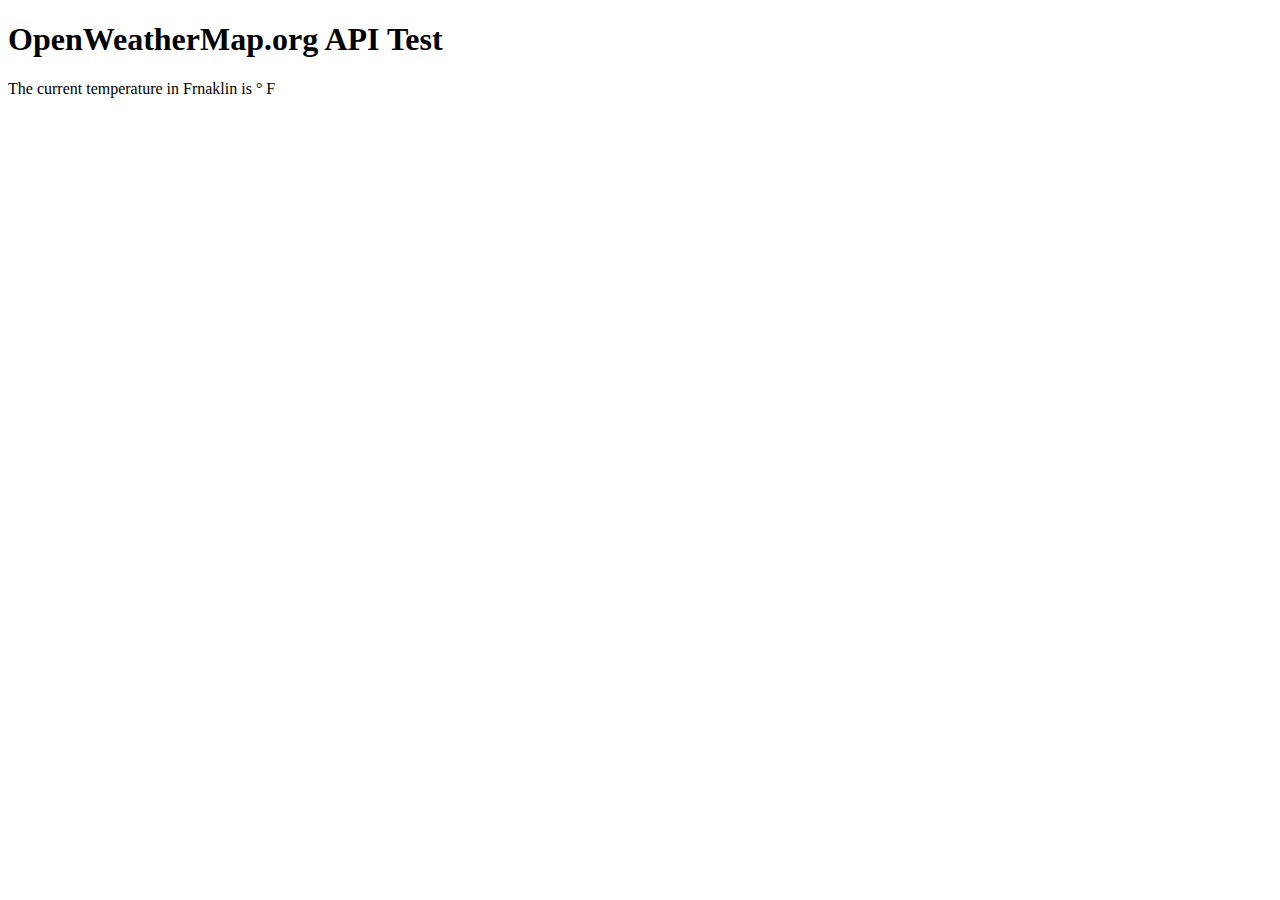
==== api-test.html @ 7da47def "l09 creation" ====
<!DOCTYPE html>
<html lang="en-us">
<head>
    <meta charset="utf-8">
    <title>L09 Weather API activity</title>
    
    
</head>
    
<body>
    <h1> OpenWeatherMap.org API Test</h1>
    <p>The current temperature in Frnaklin is <span id="current-temp"></span>&deg; F</p>
    <script src="js/weatherapi.js"></script>
</body>

</html>
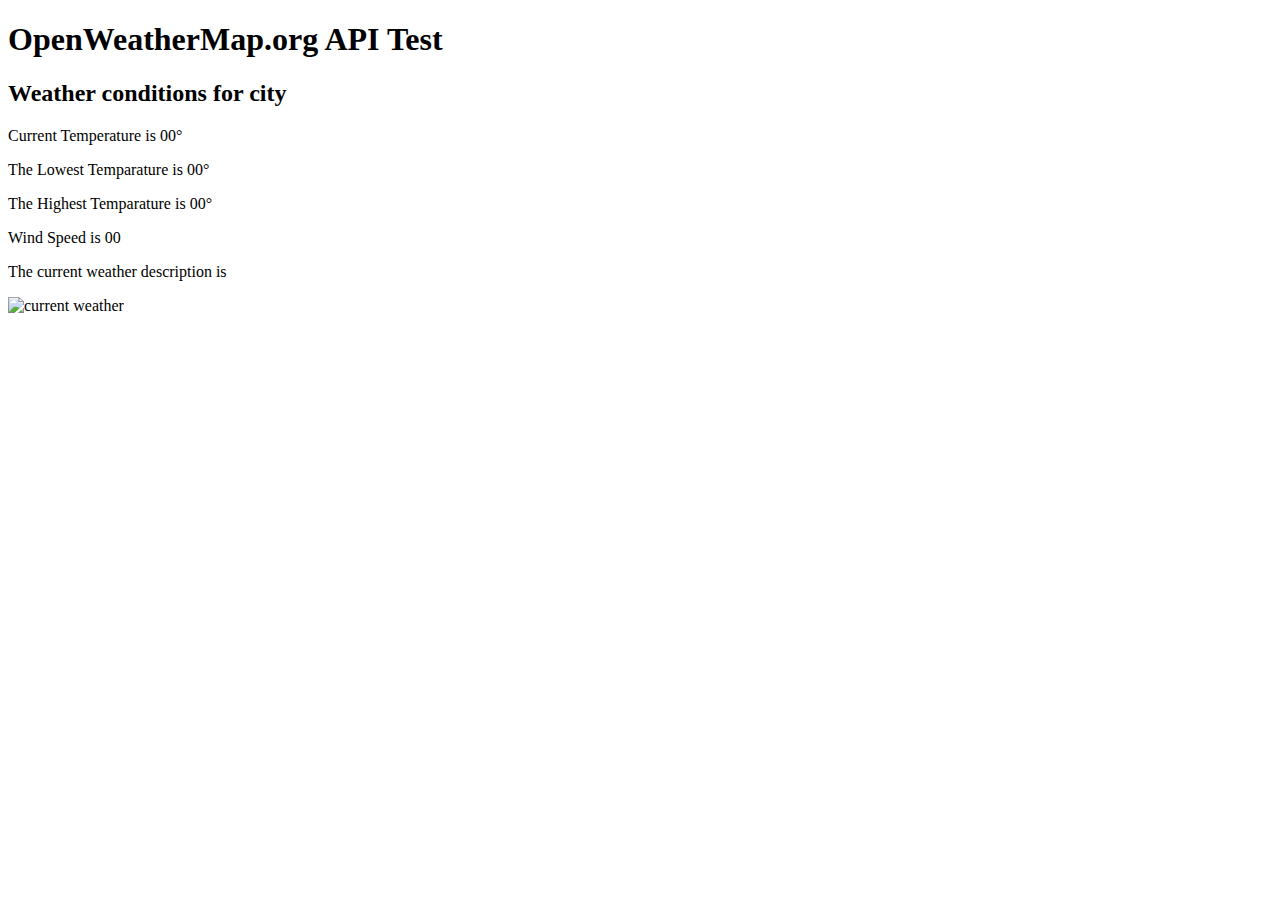
==== commit 41497047: "l09" ====
--- a/api-test.html
+++ b/api-test.html
@@ -8,8 +8,21 @@
 </head>
     
 <body>
-    <h1> OpenWeatherMap.org API Test</h1>
-    <p>The current temperature in Frnaklin is <span id="current-temp"></span>&deg; F</p>
+    <main>          
+
+        <h1> OpenWeatherMap.org API Test</h1> 
+        <h2>Weather conditions for <span id="place">city</span></h2>
+        <p>Current Temperature is <span id="currentTemp">00</span>&deg;</p>
+        <p>The Lowest Temparature is <span id="minTemp">00</span>&deg;</p>
+        <p>The Highest Temparature is <span id="maxTemp">00</span>&deg;</p>
+        <p>Wind Speed is <span id="currentWind">00</span></p>
+        <p>The current weather description is <span id="weather_description"></span></p>
+        
+        <img src="images/placeholder.png" alt="current weather" id="weather_icon">
+        
+        
+        
+    </main>
     <script src="js/weatherapi.js"></script>
 </body>
 
